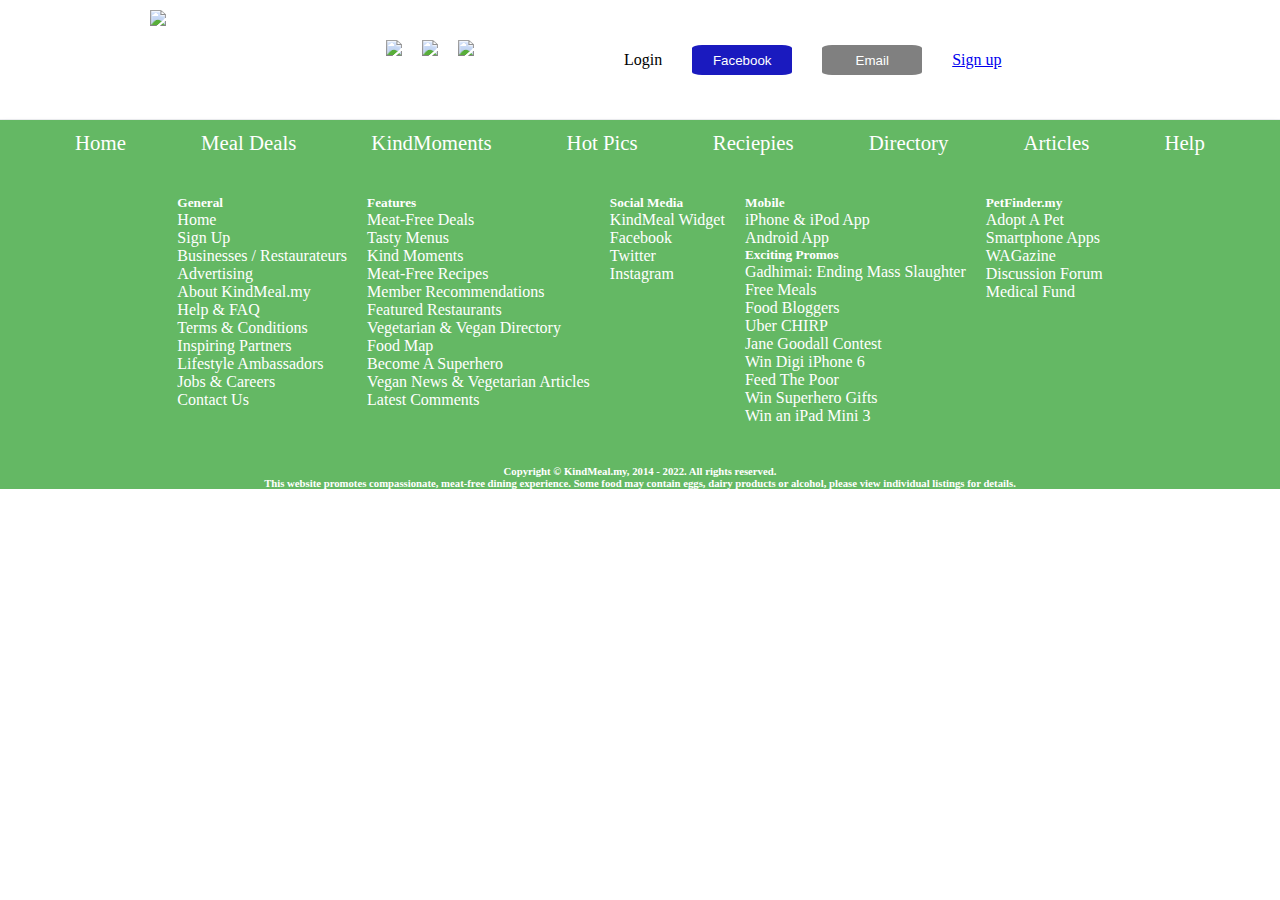
==== mealdeal.html @ d4dcd4d2 "added day-2 work" ====
<!DOCTYPE html>
<html lang="en">
<head>
    <meta charset="UTF-8">
    <meta http-equiv="X-UA-Compatible" content="IE=edge">
    <meta name="viewport" content="width=device-width, initial-scale=1.0">
    <title>MealDeal</title>
    <link rel="stylesheet" href="./Styles/navbar.css" />
    <link rel="stylesheet" href="./Styles/footer.css" />
</head>
<body>
    <nav></nav>
    <footer></footer>
</body>
</html>
<script src="./Scripts/navbar.js"></script>
<script src="./Scripts/footer.js"></script>
---- Styles/navbar.css ----
*{
    margin: 0px;
    padding: 0px;
    box-sizing: border-box;
}

body{
    background-color: white;
}

.nav1{
    display: flex;
    height: 120px;
    width: 100%;
}

#links{
    display: flex;
}
#kindmeal_logo{
    margin-top: 10px;
    margin-left: 150px;
}

#navigate{
   display: flex;
   margin-top: 10px;
   margin-left: 200px;
}

.media_link{
    height: 35%;
    margin-left: 20px;
    margin-top: 30px;
    
}
.top_right_menu{
    display: flex;
    align-items:center;
    justify-content:center;
    gap: 30px;
  margin-left: 150px;
 
}
.decorate1{
   
    text-decoration: none;
    color: white;

}
#fb{
   background-color: rgb(26, 26, 191);
   border: none;
   border-radius: 10%;
    height:30px;
    width: 100px;
}
.decorate2{
    text-decoration: none;
    color:white;
}

#mail{
    background-color: grey;
    border: none;
    border-radius: 10%;
     height:30px;
     width: 100px;

}




.nav2{
    width:100%;
    height: 45px;
    background-color:rgb(100, 184, 100);
    box-shadow: rgba(9, 30, 66, 0.25) 0px 4px 8px -2px, rgba(9, 30, 66, 0.08) 0px 0px 0px 1px;
    display: flex;
    justify-content: space-evenly;
    align-items: center;
 
}
.nav2>a{
    text-decoration: none;
    font-size: 1.3rem;
    color: white;
}
---- Styles/footer.css ----
.footer{
   background-color:  rgb(100, 184, 100);

}

.ftr{
   
    display:flex;
    justify-content: center;
   gap:20px;
   color: white;

}
.ftr>div{
    margin-top: 30px;
    padding-bottom: 40px;
}

h6{
    color:white;
   text-align: center; 
}
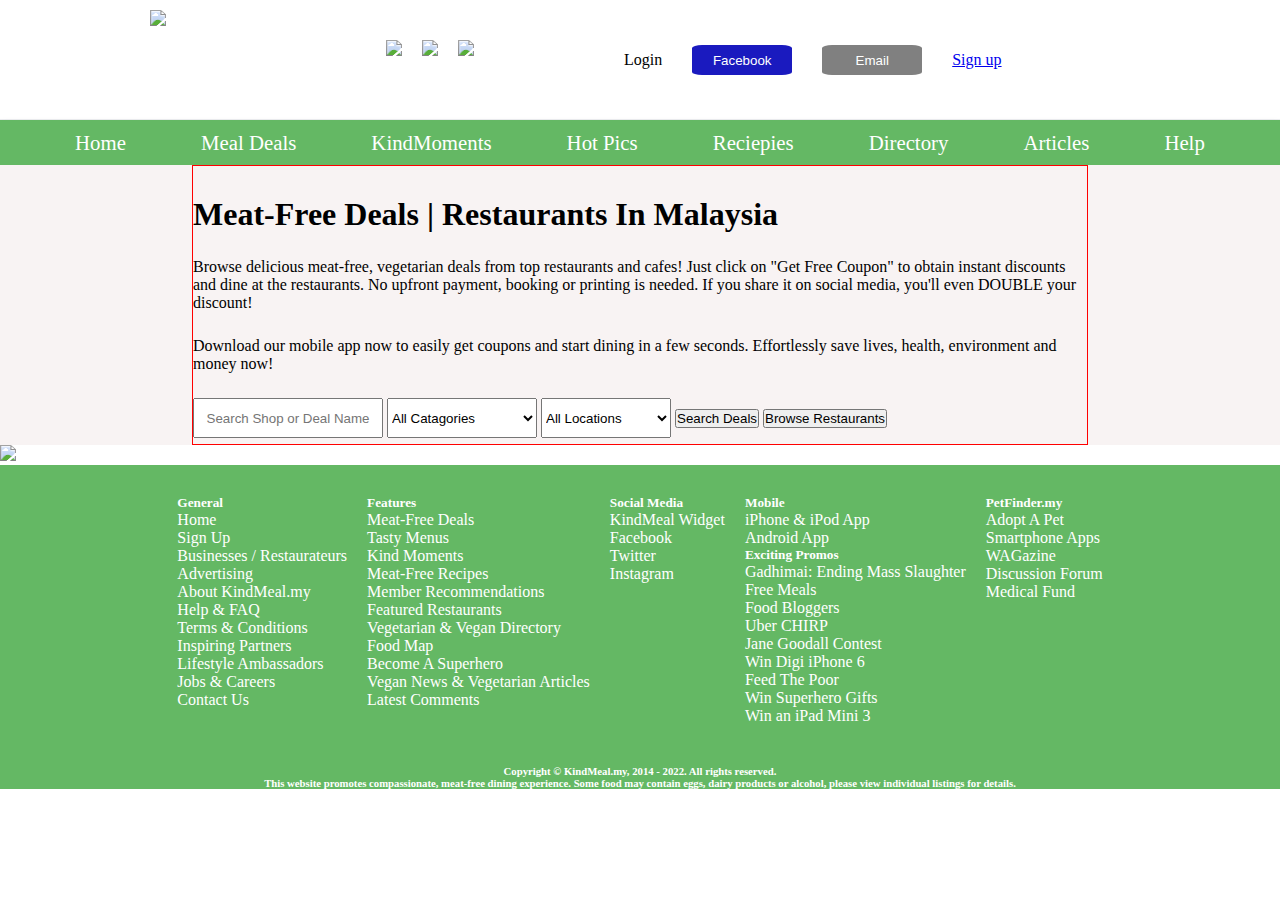
==== commit eb9de4af: "added mealdeal" ====
--- a/mealdeal.html
+++ b/mealdeal.html
@@ -1,17 +1,362 @@
 <!DOCTYPE html>
 <html lang="en">
-<head>
-    <meta charset="UTF-8">
-    <meta http-equiv="X-UA-Compatible" content="IE=edge">
-    <meta name="viewport" content="width=device-width, initial-scale=1.0">
+  <head>
+    <meta charset="UTF-8" />
+    <meta http-equiv="X-UA-Compatible" content="IE=edge" />
+    <meta name="viewport" content="width=device-width, initial-scale=1.0" />
     <title>MealDeal</title>
     <link rel="stylesheet" href="./Styles/navbar.css" />
     <link rel="stylesheet" href="./Styles/footer.css" />
-</head>
-<body>
+    <link rel="stylesheet" href="./Styles/product.css" />
+  </head>
+  <body>
     <nav></nav>
+    <div class="u_container">
+      <div id="h_container">
+        <div class="n_container">
+          <h1 style="margin-top: 30px">
+            Meat-Free Deals | Restaurants In Malaysia
+          </h1>
+
+          <p style="margin-top: 25px">
+            Browse delicious meat-free, vegetarian deals from top restaurants
+            and cafes! Just click on "Get Free Coupon" to obtain instant
+            discounts and dine at the restaurants. No upfront payment, booking
+            or printing is needed. If you share it on social media, you'll even
+            DOUBLE your discount!
+          </p>
+
+          <p style="margin-top: 25px">
+            Download our mobile app now to easily get coupons and start dining
+            in a few seconds. Effortlessly save lives, health, environment and
+            money now!
+          </p>
+
+          <div style="margin-top:25px">
+            <input
+              type="text"
+              id="search"
+              placeholder="Search Shop or Deal Name"
+            />
+            <select id="catagory">
+              <option value="">All Catagories</option>
+              <option value="Pasta">Pasta</option>
+              <option value="Burger">Burger</option>
+              <option value="Breakfast">Breakfast</option>
+              <option value="Salad">Salad</option>
+              <option value="Bakery">Bakery</option>
+            </select>
+            <select id="Location">
+              <option value="">All Locations</option>
+              <option value="Delhi">Delhi</option>
+              <option value="Mumbai">Mumbai</option>
+              <option value="Kolkatta">Kolkatta</option>
+              <option value="Bhubaneswar">Bhubaneswar</option>
+              <option value="Ranchi">Ranchi</option>
+            </select>
+            <button id="search_deal">Search Deals</button>
+            <button id="browse">Browse Restaurants</button>
+          </div>
+        </div>
+      </div>
+      <img
+        src="https://www.kindmeal.my/images/ads/banner_janegoodall_message.jpg"
+      />
+      <!-- Pagination -->
+    </div>
+    <div id="container_m"></div>
     <footer></footer>
-</body>
+  </body>
 </html>
 <script src="./Scripts/navbar.js"></script>
-<script src="./Scripts/footer.js"></script>+
+<!-- <script>
+  let Product_dataArr = [
+    {
+      discount: "-10%",
+      name: "YishensuGroceries",
+      image_url:
+        "file:///C:/Users/USER/Desktop/Masai/Images/pexels-bulbfish-1143754.jpg",
+      dish: "Yishensu Groceries @ Ipoh",
+      dish_url: "https://www.kindmeal.my/YishensuGroceries/deal-720.htm",
+      location: "Yishensu Groceries Ipoh— Ipoh, Perak",
+      location_url: "https://www.kindmeal.my/YishensuGroceries",
+      about:
+        "Yishensu Groceries, Ipoh offers you a wide range of healthy, nutritious and tasty vegetarian products! We develop our own exclus",
+      free_coupon: "Get FREE Coupon",
+      free_coupon_url: "https://www.kindmeal.my/YishensuGroceries/deal-720.htm",
+      ratings: "https://www.kindmeal.my/images/icon_star_grey.png",
+      eggfree: "https://www.kindmeal.my/images/icon_egg.png",
+      dairyfree: "https://www.kindmeal.my/images/icon_milk_disabled.png",
+      beerfree: "https://www.kindmeal.my/images/icon_alcohol_disabled.png",
+      kind_meal: "KindMeal Discount",
+      kindmeal_discount: "10% Off",
+      expires_in: "Expires In",
+      expires: "5 Days",
+    },
+    {
+      discount: "-10%",
+      name: "Vegelab",
+      image_url:
+        "file:///C:/Users/USER/Desktop/Masai/Images/pexels-engin-akyurt-2347311.jpg",
+      dish: "Fusion Western Delicacies",
+      dish_url: "https://www.kindmeal.my/Vegelab/deal-649.htm",
+      location: "Vegelab— Cheras, Kuala Lumpur",
+      location_url: "https://www.kindmeal.my/Vegelab",
+      about:
+        "Experience our delectable selection of fusion Western cuisine, crafted with heart to promote a healthy and compassionate eating li..",
+      free_coupon: "Get FREE Coupon",
+      free_coupon_url: "https://www.kindmeal.my/Vegelab/deal-649.htm",
+      ratings: "https://www.kindmeal.my/images/icon_star.png",
+      eggfree: "https://www.kindmeal.my/images/icon_egg.png",
+      dairyfree: "https://www.kindmeal.my/images/icon_milk.png",
+      beerfree: "https://www.kindmeal.my/images/icon_alcohol_disabled.png",
+      Kind_meal: "KindMeal Discount",
+      Kindmeal_discount: "10% Off",
+      expires_in: "Expires In",
+      expires: "6 Days",
+    },
+    {
+      discount: "-10%",
+      name: "Hijau",
+      image_url:
+        "file:///C:/Users/USER/Desktop/Masai/Images/pexels-jill-wellington-257816.jpg",
+      dish: "Malaysian Vegan Experience",
+      dish_url: "https://www.kindmeal.my/Hijau/deal-712.htm",
+      location: "Hijau",
+      location_url: "https://www.kindmeal.my/Hijau",
+      about:
+        "Indulge in Malay-Indo fusion cuisine, a plant-based comfort food and healthy pleasure! Hijau is your go-to, where you can embrac..",
+      free_coupon: "Get FREE Coupon",
+      free_coupon_url: "https://www.kindmeal.my/Hijau/deal-712.htm",
+      ratings: "https://www.kindmeal.my/images/icon_star.png",
+      eggfree: "https://www.kindmeal.my/images/icon_egg_disabled.png",
+      dairyfree: "https://www.kindmeal.my/images/icon_milk_disabled.png",
+      beerfree: "https://www.kindmeal.my/images/icon_alcohol_disabled.png",
+      Kind_meal: "KindMeal Discount",
+      Kindmeal_discount: "10% Off",
+      expires_in: "Expires In",
+      expires: "8 Days",
+    },
+    {
+      discount: "-20%",
+      name: "JamaicaBlue",
+      image_url:
+        "file:///C:/Users/USER/Desktop/Masai/Images/pexels-lumn-568370.jpg",
+      dish: "Fine Coffees & Fabulous Food",
+      dish_url: "https://www.kindmeal.my/JamaicaBlue/deal-551.htm",
+      location: "Jamaica Blue— Shah Alam & 1 Branch",
+      location_url: "https://www.kindmeal.my/JamaicaBlue",
+      about:
+        "Serving classic dishes with a contemporary twist, using the freshest and seasonal ingredients. Select from any of our meat-free i..",
+      free_coupon: "Get FREE Coupon",
+      free_coupon_url: "https://www.kindmeal.my/JamaicaBlue/deal-551.htm",
+      ratings: "https://www.kindmeal.my/images/icon_star.png",
+      eggfree: "https://www.kindmeal.my/images/icon_egg.png",
+      dairyfree: "https://www.kindmeal.my/images/icon_milk.png",
+      beerfree: "https://www.kindmeal.my/images/icon_alcohol_disabled.png",
+      Kind_meal: "KindMeal Discount",
+      Kindmeal_discount: "20% Off",
+      expires_in: "Expires In",
+      expires: "12 Days",
+    },
+    {
+      discount: "-20%",
+      name: "DiningBowl",
+      image_url:
+        "file:///C:/Users/USER/Desktop/Masai/Images/pexels-mustafa-t%C3%BCrkeri-707251.jpg",
+      dish: "Dining Bowl Asian Delicacies",
+      dish_url: "https://www.kindmeal.my/DiningBowl/deal-383.htm",
+      location: "Dining Bowl— Kuala Lumpur, Wilayah Persekutuan",
+      location_url: "https://www.kindmeal.my/DiningBowl",
+      about:
+        "Dine in this authentic cozy Chinese environment with any items from the menu, made with fresh and quality ingredients, in an envir..",
+      free_coupon: "Get FREE Coupon",
+      free_coupon_url: "https://www.kindmeal.my/DiningBowl/deal-383.htm",
+      ratings: "https://www.kindmeal.my/images/icon_star.png",
+      eggfree: "https://www.kindmeal.my/images/icon_egg.png",
+      dairyfree: "https://www.kindmeal.my/images/icon_milk.png",
+      beerfree: "https://www.kindmeal.my/images/icon_alcohol_disabled.png",
+      Kind_meal: "KindMeal Discount",
+      kindmeal_discount: "20% Off",
+      expires_in: "Expires In",
+      expires: "10 Days",
+    },
+    {
+      discount: "-20%",
+      name: "Cameleon",
+      image_url:
+        "file:///C:/Users/USER/Desktop/Masai/Images/pexels-tranmautritam-61180.jpg",
+      dish: "Authentic Asian Experience",
+      dish_url: "https://www.kindmeal.my/Cameleon/deal-610.htm",
+      location:
+        "Cameleon Vegetarian Restaurant — Kuala Lumpur, Wilayah Persekutuan",
+      about:
+        "Indulge yourself in healthy, authentic Asian cuisines within a traditional dinning environment. Enjoy any items from our ala cart..",
+      free_caupon: "Get FREE Coupon",
+      free_coupon_url: "https://www.kindmeal.my/Cameleon/deal-610.htm",
+      ratings: "https://www.kindmeal.my/images/icon_star.png",
+      eggfree: "https://www.kindmeal.my/images/icon_egg_disabled.png",
+      dairyfree: "https://www.kindmeal.my/images/icon_milk.png",
+      beerfree: "https://www.kindmeal.my/images/icon_alcohol_disabled.png",
+      Kind_meal: "KindMeal Discount",
+      kindmeal_discount: "20% Off",
+      expires_in: "Expires In",
+      expires: "13 Days",
+    },
+    {
+      discount: "-20%",
+      name: "BlackCatCafe",
+      image_url:
+        "file:///C:/Users/USER/Desktop/Masai/Images/pexels-cats-coming-406152.jpg",
+      dish: "Flavours Around the World",
+      dish_url: "https://www.kindmeal.my/BlackCatCafe/deal-457.htm",
+      location: "The Black Cat Cafe — Kuala Lumpur, Wilayah Persekutuan",
+      about:
+        "Western and Asian cuisine, all prepared in our humble kitchen with utmost passion and love. On Weekdays, select ANY items from ..",
+      free_caupon: "Get FREE Coupon",
+      free_coupon_url: "https://www.kindmeal.my/BlackCatCafe/deal-457.htm",
+      ratings: "https://www.kindmeal.my/images/icon_star.png",
+      eggfree: "https://www.kindmeal.my/images/icon_egg.png",
+      dairyfree: "https://www.kindmeal.my/images/icon_milk.png",
+      beerfree: "https://www.kindmeal.my/images/icon_alcohol_disabled.png",
+      Kind_meal: "KindMeal Discount",
+      kindmeal_discount: "20% Off",
+      expires_in: "Expires In",
+      expires: "12 Days",
+    },
+    {
+      discount: "-20%",
+      name: "SsihatKafe",
+      image_url:
+        "file:///C:/Users/USER/Desktop/Masai/Images/pexels-grooveland-designs-3607284.jpg",
+
+      dish: "Melakan Indian Fusion Cuisine",
+      dish_url: "https://www.kindmeal.my/SsihatKafe/deal-626.htm",
+      location: "Ssihat Kafe — Melaka",
+      about:
+        "Ignite your taste buds with indian spices and flavours at Melaka's only Indian fully Vegetarian Cafe. We humbly welcome you and y..",
+      free_caupon: "Get FREE Coupon",
+      free_coupon_url: "https://www.kindmeal.my/SsihatKafe/deal-626.htm",
+      ratings: "https://www.kindmeal.my/images/icon_star_grey.png",
+      eggfree: "https://www.kindmeal.my/images/icon_egg_disabled.png",
+      dairyfree: "https://www.kindmeal.my/images/icon_milk.png",
+      beerfree: "https://www.kindmeal.my/images/icon_alcohol_disabled.png",
+      Kind_meal: "KindMeal Discount",
+      kindmeal_discount: "20% Off",
+      expires_in: "Expires In",
+      expires: "5 Days",
+    },
+    {
+      discount: "-20%",
+      name: "JuveWellness",
+      image_url:
+        "file:///C:/Users/USER/Desktop/Masai/Images/pexels-lisa-fotios-1279330.jpg",
+      dish: "Wellness Meal + 10% Off Organic Products",
+      dish_url: "https://www.kindmeal.my/JuveWellness/deal-403.htm",
+      location: "Juve Wellness Puchong — Puchong, Selangor",
+      about:
+        "Select from Ala Carte meal items from the menu, served with a cup of Wellness Tea! Featured food menu items include: Juve Four Se..\nGet FREE Coupon\n(4)",
+      free_caupon: "Get FREE Coupon",
+      free_coupon_url: "https://www.kindmeal.my/JuveWellness/deal-403.htm",
+      ratings: "https://www.kindmeal.my/images/icon_star.png",
+      eggfree: "https://www.kindmeal.my/images/icon_egg_disabled.png",
+      dairyfree: "https://www.kindmeal.my/images/icon_milk_disabled.png",
+      beerfree: "https://www.kindmeal.my/images/icon_alcohol_disabled.png",
+      Kind_meal: "KindMeal Discount",
+      kindmeal_discount: "20% Off",
+      expires_in: "Expires In",
+      expires: "5 Days",
+    },
+    {
+      discount: "-20%",
+      name: "Croutons",
+      image_url:
+        "file:///C:/Users/USER/Desktop/Masai/Images/pexels-lisa-fotios-1351238.jpg",
+      dish: "Scrumptious Croutons",
+      dish_url: "https://www.kindmeal.my/Croutons/deal-529.htm",
+      location: "Croutons Cafe — Seri Kembangan, Selangor",
+      about:
+        "Croutons brings you a sumptuous variety of international cuisines. Indulge in any of the meat-free items from our menu below: • ..",
+      free_caupon: "Get FREE Coupon",
+      free_coupon_url: "https://www.kindmeal.my/Croutons/deal-529.htm",
+      ratings: "https://www.kindmeal.my/images/icon_star.png",
+      eggfree: "https://www.kindmeal.my/images/icon_egg.png",
+      dairyfree: "https://www.kindmeal.my/images/icon_milk.png",
+      beerfree: "https://www.kindmeal.my/images/icon_alcohol.png",
+      Kind_meal: "KindMeal Discount",
+      kindmeal_discount: "20% Off",
+      expires_in: "Expires In",
+      expires: "13 Days",
+    },
+  ];
+</script>
+
+<script>
+  let contain_m = document.getElementById("container_m");
+
+  //  let p_data = JSON.parse(localStorage.getItem("product_data")) || [];
+
+  function Display(data) {
+    data.forEach(function (ele) {
+      let product = document.createElement("div");
+
+      let discnt = document.createElement("h3");
+      discnt.innerText = ele.discount;
+
+      let image = document.createElement("img");
+      image.src = ele.image_url;
+
+      let dish = document.createElement("h2");
+      dish.innerText = ele.dish;
+
+      let location = document.createElement("h3");
+      location.innerText = ele.location;
+
+      let about = document.createElement("p");
+      about.innerText = ele.about;
+
+      let btn = document.createElement("button");
+      let free_caupon = document.createElement("h2");
+      free_caupon.innerText = ele.free_caupon;
+      btn.innerText = free_caupon;
+
+      let rating = document.createElement("img");
+      rating.src = ele.ratings;
+
+      let eggfree = document.createElement("img");
+      eggfree.src= ele.eggfree;
+
+      let dairyfree = document.createElement("img");
+      dairyfree.src = ele.dairyfree;
+
+      let beerfree = document.createElement("img");
+      beerfree.src= ele.beerfree;
+
+      let expires_in = document.createElement("h4");
+      expires_in.innerText = ele.expires_in;
+
+      let expires = document.createElement("h4");
+      expires.innerText = ele.expires;
+
+      product.append(
+        discnt,
+        image,
+        dish,
+        location,
+        about,
+        btn,
+        rating,
+        eggfree,
+        dairyfree,
+        beerfree,
+        expires_in,
+        expires
+      );
+      contain_m.append(product);
+    });
+  }
+
+  Display(Product_dataArr);
+</script> -->
+<script src="./Scripts/footer.js"></script>
--- a/Styles/product.css
+++ b/Styles/product.css
@@ -0,0 +1,55 @@
+
+.n_container{
+    border:1px solid red;
+    height:280px;
+    width:70%;
+    margin: auto;
+  
+}
+
+#h_container{
+    background-color: rgb(248, 243, 243);
+}
+
+#search{
+    height:40px;
+    width:190px;
+    text-align: center
+}
+
+#catagory{
+    height:40px;
+    width:150px;
+
+}
+
+#Location{
+    height:40px;
+    width:130px;
+}
+
+
+
+
+
+
+
+
+
+
+
+
+
+
+
+
+
+
+
+
+
+
+
+
+
+
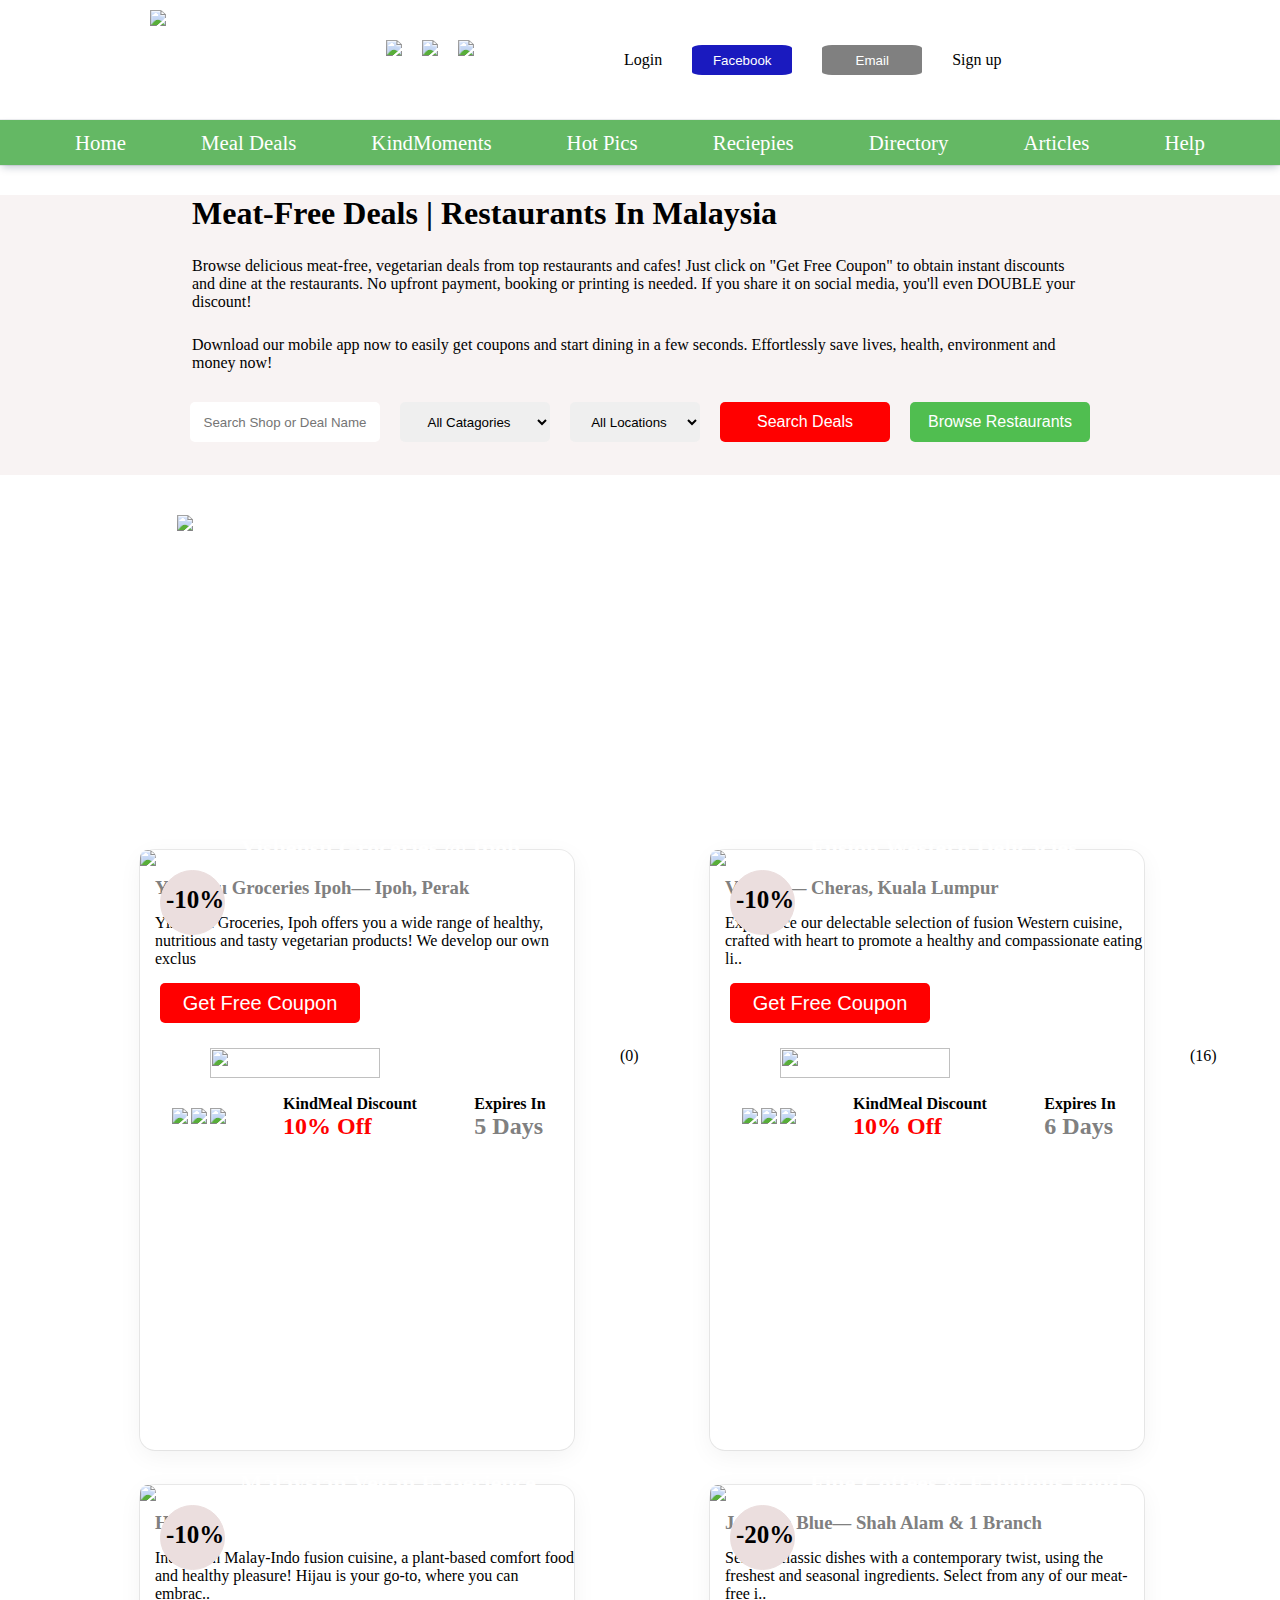
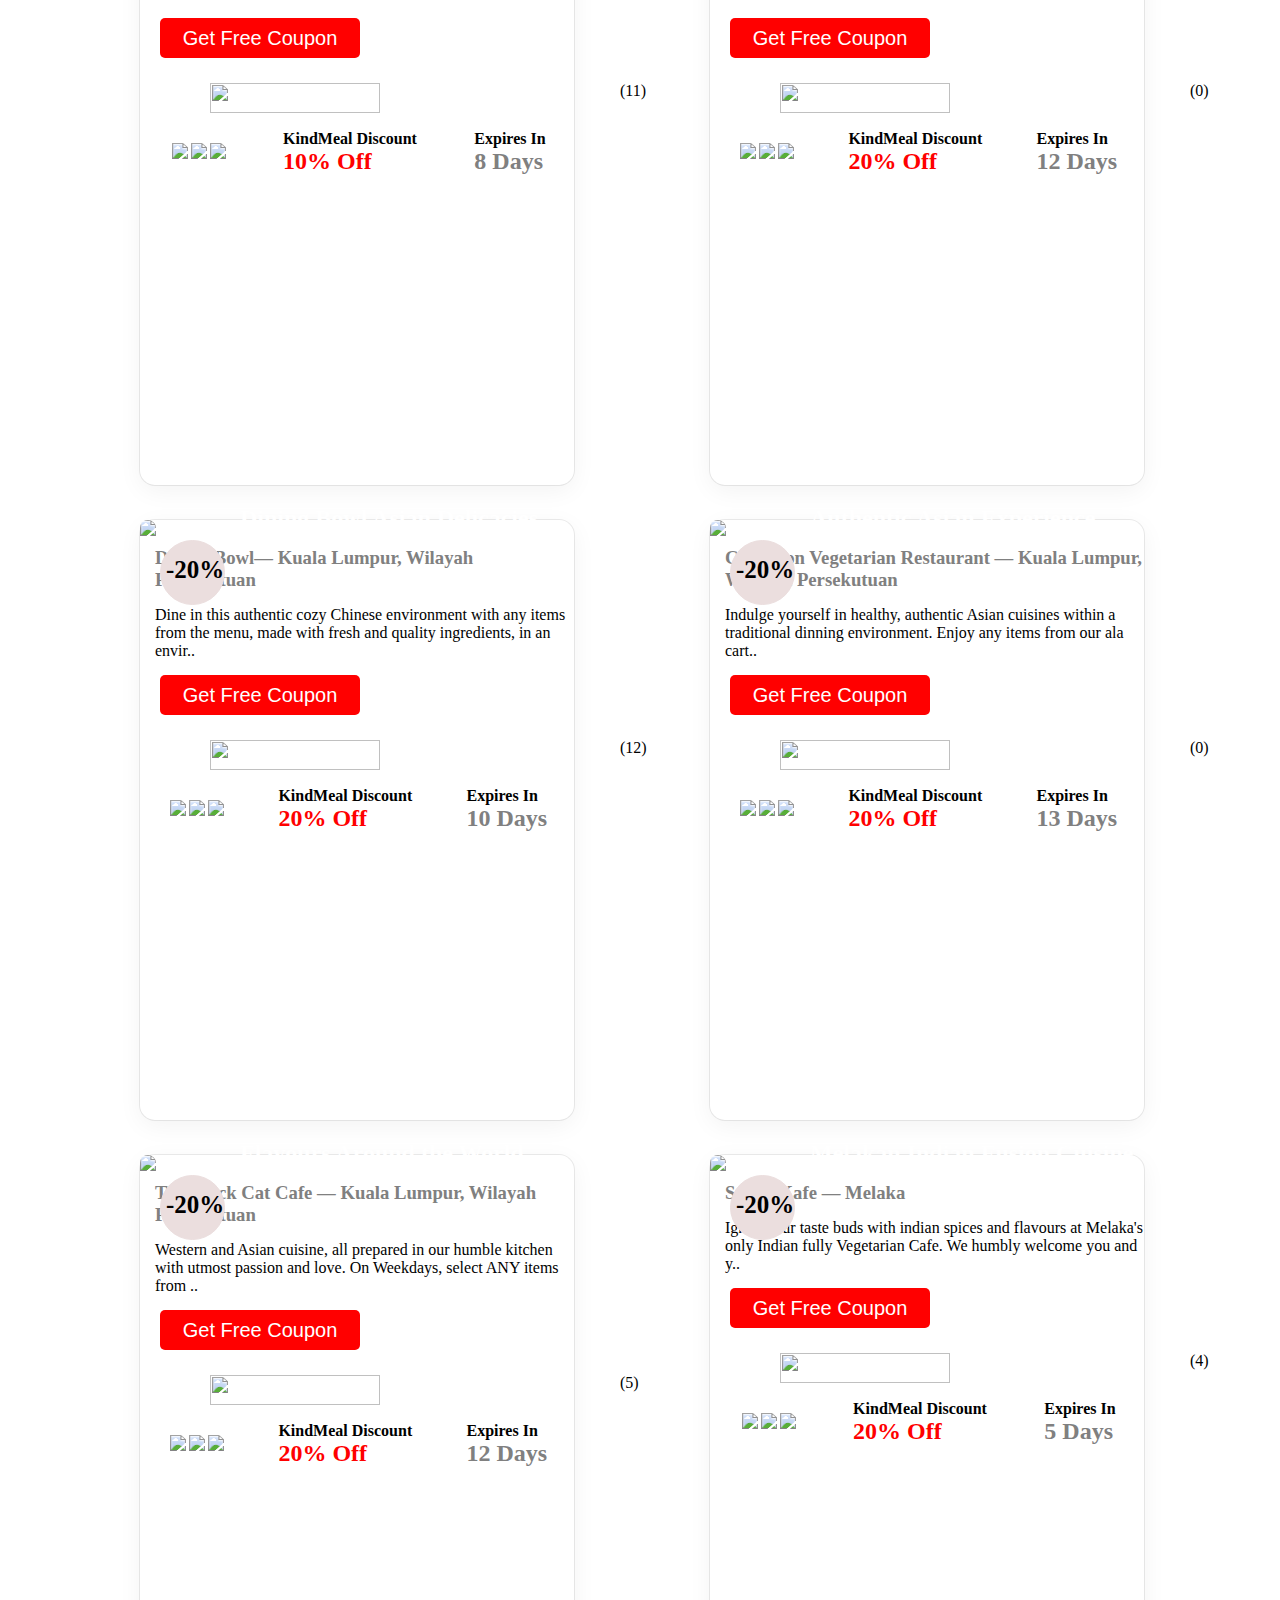
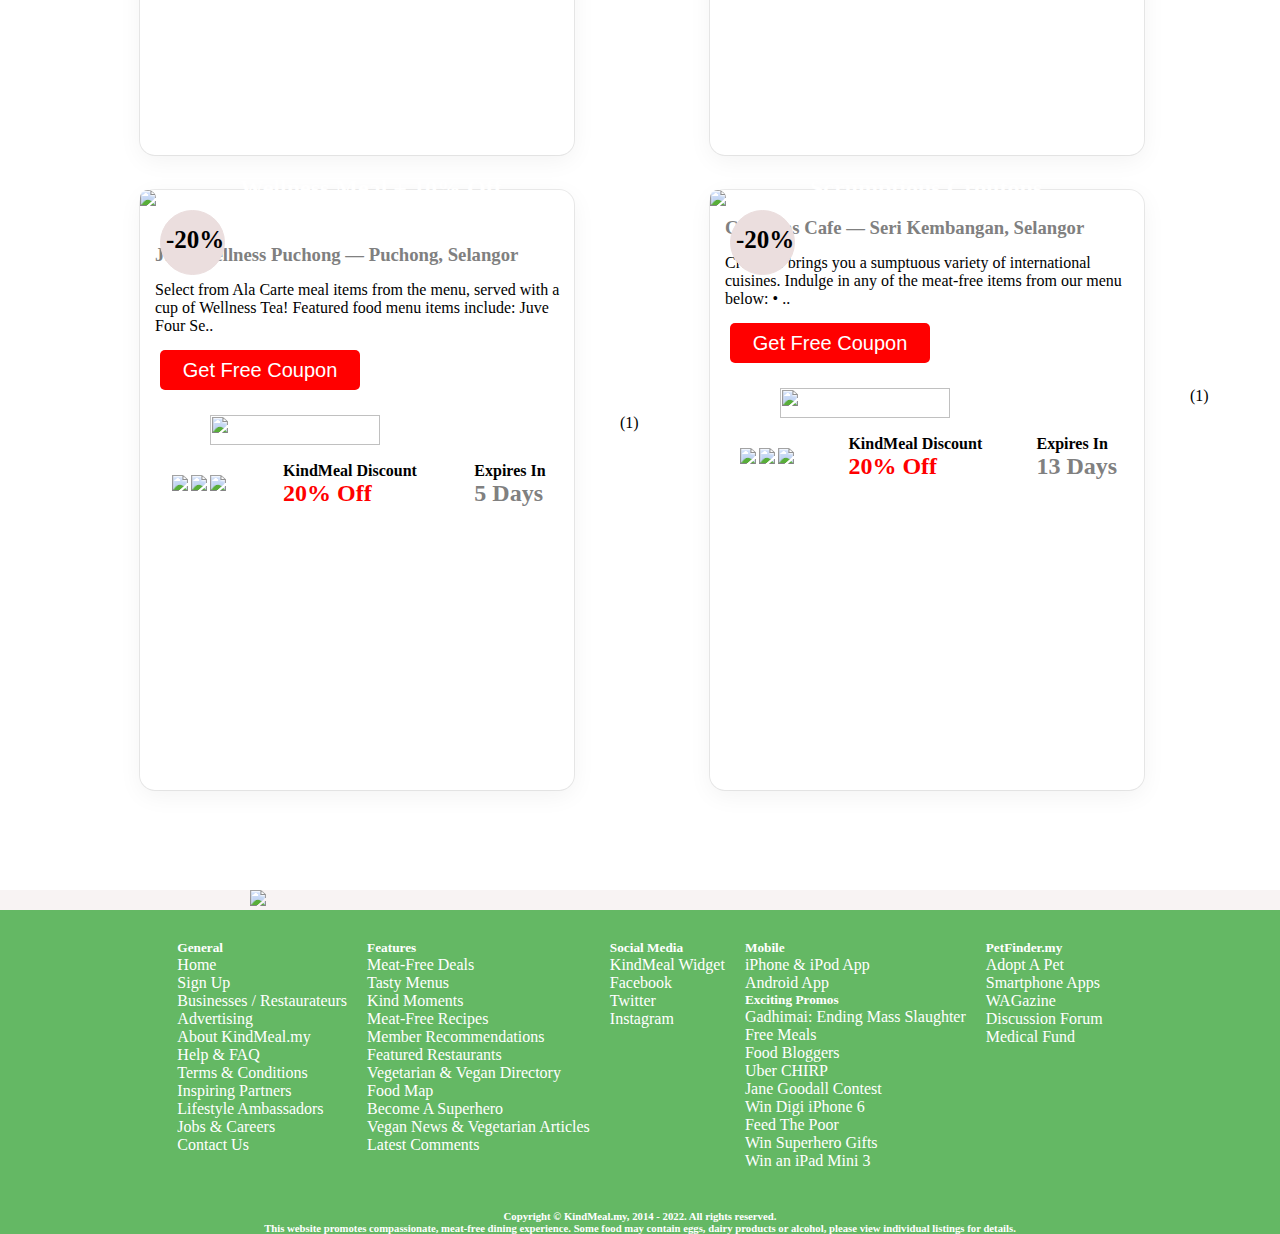
==== commit b3f40a84: "Merge pull request #6 from ShibangiD1996/day-4" ====
--- a/mealdeal.html
+++ b/mealdeal.html
@@ -32,45 +32,71 @@
             money now!
           </p>
 
-          <div style="margin-top:25px">
-            <input
-              type="text"
-              id="search"
-              placeholder="Search Shop or Deal Name"
-            />
-            <select id="catagory">
-              <option value="">All Catagories</option>
-              <option value="Pasta">Pasta</option>
-              <option value="Burger">Burger</option>
-              <option value="Breakfast">Breakfast</option>
-              <option value="Salad">Salad</option>
-              <option value="Bakery">Bakery</option>
-            </select>
-            <select id="Location">
-              <option value="">All Locations</option>
-              <option value="Delhi">Delhi</option>
-              <option value="Mumbai">Mumbai</option>
-              <option value="Kolkatta">Kolkatta</option>
-              <option value="Bhubaneswar">Bhubaneswar</option>
-              <option value="Ranchi">Ranchi</option>
-            </select>
-            <button id="search_deal">Search Deals</button>
-            <button id="browse">Browse Restaurants</button>
+          <div id="b_banner" style="margin-top: 25px">
+            <div>
+              <input
+                type="text"
+                id="search"
+                placeholder="Search Shop or Deal Name"
+              />
+            </div>
+            <div>
+              <select id="catagory">
+                <option value="">All Catagories</option>
+                <option value="Yishensu Groceries @ Ipoh">Pasta</option>
+                <option value="Hijau">Burger</option>
+                <option value="Fine Coffees & Fabulous Food">Breakfast</option>
+                <option value="Scrumptious Croutons">Salad</option>
+                <option value="Wellness Meal + 10% Off Organic Products">
+                  Bakery
+                </option>
+              </select>
+            </div>
+            <div>
+              <select id="Location">
+                <option value="">All Locations</option>
+                <option value="Yishensu Groceries Ipoh— Ipoh, Perak">
+                  Delhi
+                </option>
+                <option value="Vegelab— Cheras, Kuala Lumpur">Mumbai</option>
+                <option value="Malaysian Vegan Experience">Kolkatta</option>
+                <option value="Jamaica Blue— Shah Alam & 1 Branch">
+                  Bhubaneswar
+                </option>
+                <option value="Dining Bowl— Kuala Lumpur, Wilayah Persekutuan">
+                  Ranchi
+                </option>
+              </select>
+            </div>
+            <div>
+              <button id="search_deal">Search Deals</button>
+            </div>
+            <div>
+              <button id="browse">Browse Restaurants</button>
+            </div>
           </div>
         </div>
       </div>
-      <img
-        src="https://www.kindmeal.my/images/ads/banner_janegoodall_message.jpg"
-      />
+      <div id="b_img">
+        <img
+          src="https://www.kindmeal.my/images/ads/banner_janegoodall_message.jpg"
+        />
+      </div>
+
       <!-- Pagination -->
     </div>
     <div id="container_m"></div>
+    <div style="background-color: rgb(248, 243, 243); margin-top: 100px">
+      <div style="margin-left: 250px">
+        <img src="https://www.kindmeal.my/images/how_kindmeal_works.png" />
+      </div>
+    </div>
     <footer></footer>
   </body>
 </html>
 <script src="./Scripts/navbar.js"></script>
 
-<!-- <script>
+<script>
   let Product_dataArr = [
     {
       discount: "-10%",
@@ -85,11 +111,13 @@
         "Yishensu Groceries, Ipoh offers you a wide range of healthy, nutritious and tasty vegetarian products! We develop our own exclus",
       free_coupon: "Get FREE Coupon",
       free_coupon_url: "https://www.kindmeal.my/YishensuGroceries/deal-720.htm",
-      ratings: "https://www.kindmeal.my/images/icon_star_grey.png",
+      ratings:
+        "file:///C:/Users/USER/Desktop/Masai/Images/5starblankrating.jpg",
+      mark: "(0)",
       eggfree: "https://www.kindmeal.my/images/icon_egg.png",
       dairyfree: "https://www.kindmeal.my/images/icon_milk_disabled.png",
       beerfree: "https://www.kindmeal.my/images/icon_alcohol_disabled.png",
-      kind_meal: "KindMeal Discount",
+      Kind_meal: "KindMeal Discount",
       kindmeal_discount: "10% Off",
       expires_in: "Expires In",
       expires: "5 Days",
@@ -107,12 +135,13 @@
         "Experience our delectable selection of fusion Western cuisine, crafted with heart to promote a healthy and compassionate eating li..",
       free_coupon: "Get FREE Coupon",
       free_coupon_url: "https://www.kindmeal.my/Vegelab/deal-649.htm",
-      ratings: "https://www.kindmeal.my/images/icon_star.png",
-      eggfree: "https://www.kindmeal.my/images/icon_egg.png",
-      dairyfree: "https://www.kindmeal.my/images/icon_milk.png",
-      beerfree: "https://www.kindmeal.my/images/icon_alcohol_disabled.png",
-      Kind_meal: "KindMeal Discount",
-      Kindmeal_discount: "10% Off",
+      ratings: "file:///C:/Users/USER/Desktop/Masai/Images/4_star_full.png",
+      mark: "(16)",
+      eggfree: "https://www.kindmeal.my/images/icon_egg.png",
+      dairyfree: "https://www.kindmeal.my/images/icon_milk.png",
+      beerfree: "https://www.kindmeal.my/images/icon_alcohol_disabled.png",
+      Kind_meal: "KindMeal Discount",
+      kindmeal_discount: "10% Off",
       expires_in: "Expires In",
       expires: "6 Days",
     },
@@ -129,12 +158,14 @@
         "Indulge in Malay-Indo fusion cuisine, a plant-based comfort food and healthy pleasure! Hijau is your go-to, where you can embrac..",
       free_coupon: "Get FREE Coupon",
       free_coupon_url: "https://www.kindmeal.my/Hijau/deal-712.htm",
-      ratings: "https://www.kindmeal.my/images/icon_star.png",
+      ratings:
+        "file:///C:/Users/USER/Desktop/Masai/Images/5_star_full_rating.png",
+      mark: "(11)",
       eggfree: "https://www.kindmeal.my/images/icon_egg_disabled.png",
       dairyfree: "https://www.kindmeal.my/images/icon_milk_disabled.png",
       beerfree: "https://www.kindmeal.my/images/icon_alcohol_disabled.png",
       Kind_meal: "KindMeal Discount",
-      Kindmeal_discount: "10% Off",
+      kindmeal_discount: "10% Off",
       expires_in: "Expires In",
       expires: "8 Days",
     },
@@ -151,12 +182,14 @@
         "Serving classic dishes with a contemporary twist, using the freshest and seasonal ingredients. Select from any of our meat-free i..",
       free_coupon: "Get FREE Coupon",
       free_coupon_url: "https://www.kindmeal.my/JamaicaBlue/deal-551.htm",
-      ratings: "https://www.kindmeal.my/images/icon_star.png",
-      eggfree: "https://www.kindmeal.my/images/icon_egg.png",
-      dairyfree: "https://www.kindmeal.my/images/icon_milk.png",
-      beerfree: "https://www.kindmeal.my/images/icon_alcohol_disabled.png",
-      Kind_meal: "KindMeal Discount",
-      Kindmeal_discount: "20% Off",
+      ratings:
+        "file:///C:/Users/USER/Desktop/Masai/Images/5starblankrating.jpg",
+      mark: "(0)",
+      eggfree: "https://www.kindmeal.my/images/icon_egg.png",
+      dairyfree: "https://www.kindmeal.my/images/icon_milk.png",
+      beerfree: "https://www.kindmeal.my/images/icon_alcohol_disabled.png",
+      Kind_meal: "KindMeal Discount",
+      kindmeal_discount: "20% Off",
       expires_in: "Expires In",
       expires: "12 Days",
     },
@@ -173,7 +206,8 @@
         "Dine in this authentic cozy Chinese environment with any items from the menu, made with fresh and quality ingredients, in an envir..",
       free_coupon: "Get FREE Coupon",
       free_coupon_url: "https://www.kindmeal.my/DiningBowl/deal-383.htm",
-      ratings: "https://www.kindmeal.my/images/icon_star.png",
+      ratings: "file:///C:/Users/USER/Desktop/Masai/Images/4staroneblank.png",
+      mark: "(12)",
       eggfree: "https://www.kindmeal.my/images/icon_egg.png",
       dairyfree: "https://www.kindmeal.my/images/icon_milk.png",
       beerfree: "https://www.kindmeal.my/images/icon_alcohol_disabled.png",
@@ -195,7 +229,9 @@
         "Indulge yourself in healthy, authentic Asian cuisines within a traditional dinning environment. Enjoy any items from our ala cart..",
       free_caupon: "Get FREE Coupon",
       free_coupon_url: "https://www.kindmeal.my/Cameleon/deal-610.htm",
-      ratings: "https://www.kindmeal.my/images/icon_star.png",
+      ratings:
+        "file:///C:/Users/USER/Desktop/Masai/Images/5starblankrating.jpg",
+      mark: "(0)",
       eggfree: "https://www.kindmeal.my/images/icon_egg_disabled.png",
       dairyfree: "https://www.kindmeal.my/images/icon_milk.png",
       beerfree: "https://www.kindmeal.my/images/icon_alcohol_disabled.png",
@@ -216,7 +252,8 @@
         "Western and Asian cuisine, all prepared in our humble kitchen with utmost passion and love. On Weekdays, select ANY items from ..",
       free_caupon: "Get FREE Coupon",
       free_coupon_url: "https://www.kindmeal.my/BlackCatCafe/deal-457.htm",
-      ratings: "https://www.kindmeal.my/images/icon_star.png",
+      ratings: "file:///C:/Users/USER/Desktop/Masai/Images/4_star_full.png",
+      mark: "(5)",
       eggfree: "https://www.kindmeal.my/images/icon_egg.png",
       dairyfree: "https://www.kindmeal.my/images/icon_milk.png",
       beerfree: "https://www.kindmeal.my/images/icon_alcohol_disabled.png",
@@ -229,8 +266,7 @@
       discount: "-20%",
       name: "SsihatKafe",
       image_url:
-        "file:///C:/Users/USER/Desktop/Masai/Images/pexels-grooveland-designs-3607284.jpg",
-
+        "file:///C:/Users/USER/Desktop/Masai/Images/pexels-trang-doan-1099680.jpg",
       dish: "Melakan Indian Fusion Cuisine",
       dish_url: "https://www.kindmeal.my/SsihatKafe/deal-626.htm",
       location: "Ssihat Kafe — Melaka",
@@ -238,7 +274,9 @@
         "Ignite your taste buds with indian spices and flavours at Melaka's only Indian fully Vegetarian Cafe. We humbly welcome you and y..",
       free_caupon: "Get FREE Coupon",
       free_coupon_url: "https://www.kindmeal.my/SsihatKafe/deal-626.htm",
-      ratings: "https://www.kindmeal.my/images/icon_star_grey.png",
+      ratings:
+        "file:///C:/Users/USER/Desktop/Masai/Images/5_star_full_rating.png",
+      mark: "(4)",
       eggfree: "https://www.kindmeal.my/images/icon_egg_disabled.png",
       dairyfree: "https://www.kindmeal.my/images/icon_milk.png",
       beerfree: "https://www.kindmeal.my/images/icon_alcohol_disabled.png",
@@ -256,10 +294,12 @@
       dish_url: "https://www.kindmeal.my/JuveWellness/deal-403.htm",
       location: "Juve Wellness Puchong — Puchong, Selangor",
       about:
-        "Select from Ala Carte meal items from the menu, served with a cup of Wellness Tea! Featured food menu items include: Juve Four Se..\nGet FREE Coupon\n(4)",
+        "Select from Ala Carte meal items from the menu, served with a cup of Wellness Tea! Featured food menu items include: Juve Four Se..",
       free_caupon: "Get FREE Coupon",
       free_coupon_url: "https://www.kindmeal.my/JuveWellness/deal-403.htm",
-      ratings: "https://www.kindmeal.my/images/icon_star.png",
+      ratings:
+        "file:///C:/Users/USER/Desktop/Masai/Images/5_star_full_rating.png",
+      mark: "(1)",
       eggfree: "https://www.kindmeal.my/images/icon_egg_disabled.png",
       dairyfree: "https://www.kindmeal.my/images/icon_milk_disabled.png",
       beerfree: "https://www.kindmeal.my/images/icon_alcohol_disabled.png",
@@ -280,7 +320,8 @@
         "Croutons brings you a sumptuous variety of international cuisines. Indulge in any of the meat-free items from our menu below: • ..",
       free_caupon: "Get FREE Coupon",
       free_coupon_url: "https://www.kindmeal.my/Croutons/deal-529.htm",
-      ratings: "https://www.kindmeal.my/images/icon_star.png",
+      ratings: "file:///C:/Users/USER/Desktop/Masai/Images/4staroneblank.png",
+      mark: "(1)",
       eggfree: "https://www.kindmeal.my/images/icon_egg.png",
       dairyfree: "https://www.kindmeal.my/images/icon_milk.png",
       beerfree: "https://www.kindmeal.my/images/icon_alcohol.png",
@@ -294,50 +335,93 @@
 
 <script>
   let contain_m = document.getElementById("container_m");
-
-  //  let p_data = JSON.parse(localStorage.getItem("product_data")) || [];
+  let p_search = document.getElementById("search");
+  let p_filter1 = document.getElementById("catagory");
+  let p_flter2 = document.getElementById("Location");
 
   function Display(data) {
+    contain_m.innerHTML = null;
     data.forEach(function (ele) {
       let product = document.createElement("div");
+      product.className = "p_container";
 
       let discnt = document.createElement("h3");
       discnt.innerText = ele.discount;
+      discnt.className = "discount";
 
       let image = document.createElement("img");
       image.src = ele.image_url;
+      image.className = "dishImg";
 
       let dish = document.createElement("h2");
       dish.innerText = ele.dish;
+      dish.className = "dishNm";
 
       let location = document.createElement("h3");
       location.innerText = ele.location;
+      location.className = "loctn";
 
       let about = document.createElement("p");
       about.innerText = ele.about;
+      about.className = "abt";
 
       let btn = document.createElement("button");
-      let free_caupon = document.createElement("h2");
-      free_caupon.innerText = ele.free_caupon;
-      btn.innerText = free_caupon;
-
-      let rating = document.createElement("img");
-      rating.src = ele.ratings;
+      btn.innerText = "Get Free Coupon";
+      btn.className = "button";
+
+      let ratings = document.createElement("img");
+      ratings.src = ele.ratings;
+      ratings.className = "rating";
+
+      let mark = document.createElement("p");
+      mark.innerHTML = ele.mark;
+      mark.className = "mark";
+
+      let m_div = document.createElement("div");
+      m_div.className = "m_div";
+
+      let n_div = document.createElement("div");
+      n_div.className = "bottom_div";
 
       let eggfree = document.createElement("img");
-      eggfree.src= ele.eggfree;
+      eggfree.src = ele.eggfree;
+      eggfree.className = "egg";
 
       let dairyfree = document.createElement("img");
       dairyfree.src = ele.dairyfree;
+      dairyfree.className = "dairy";
 
       let beerfree = document.createElement("img");
-      beerfree.src= ele.beerfree;
+      beerfree.src = ele.beerfree;
+      beerfree.className = "beer";
+
+      let n1_div = document.createElement("div");
+      n1_div.className = "n1Div";
+
+      let kindmeal = document.createElement("h4");
+      kindmeal.innerHTML = ele.Kind_meal;
+      kindmeal.className = "kindMeal";
+
+      let kindmealdis = document.createElement("h2");
+      kindmealdis.innerHTML = ele.kindmeal_discount;
+      kindmealdis.className = "kindMealDis";
+
+      let n2_div = document.createElement("div");
+      n2_div.className = "n2_div";
 
       let expires_in = document.createElement("h4");
       expires_in.innerText = ele.expires_in;
-
-      let expires = document.createElement("h4");
+      expires_in.className = "expi";
+
+      let expires = document.createElement("h2");
       expires.innerText = ele.expires;
+      expires.className = "exp";
+
+      n_div.append(eggfree, dairyfree, beerfree);
+      n1_div.append(kindmeal, kindmealdis);
+      n2_div.append(expires_in, expires);
+
+      m_div.append(n_div, n1_div, n2_div);
 
       product.append(
         discnt,
@@ -346,17 +430,49 @@
         location,
         about,
         btn,
-        rating,
-        eggfree,
-        dairyfree,
-        beerfree,
-        expires_in,
-        expires
+        ratings,
+        mark,
+        m_div
       );
       contain_m.append(product);
     });
   }
 
   Display(Product_dataArr);
-</script> -->
+
+  p_search.addEventListener("input", function () {
+    if (p_search.value === "" || p_search.value === null) {
+      Display(Product_dataArr);
+    } else {
+      let filteredProd = Product_dataArr.filter(function (el) {
+        return el.dish
+          .toLocaleLowerCase()
+          .includes(p_search.value.toLocaleLowerCase());
+      });
+      Display(filteredProd);
+    }
+  });
+
+  p_filter1.addEventListener("change", function () {
+    if (p_filter1.value === "") {
+      Display(Product_dataArr);
+    } else {
+      let filtered_P = Product_dataArr.filter(function (el) {
+        return el.dish === p_filter1.value;
+      });
+      Display(filtered_P);
+    }
+  });
+
+  p_flter2.addEventListener("change", function (el) {
+    if (p_flter2.value === "") {
+      Display(Product_dataArr);
+    } else {
+      let filter_P = Product_dataArr.filter(function (el) {
+        return el.location === p_flter2.value;
+      });
+      Display(filter_P);
+    }
+  });
+</script>
 <script src="./Scripts/footer.js"></script>
--- a/Styles/product.css
+++ b/Styles/product.css
@@ -1,6 +1,6 @@
 
 .n_container{
-    border:1px solid red;
+   
     height:280px;
     width:70%;
     margin: auto;
@@ -11,21 +11,173 @@
     background-color: rgb(248, 243, 243);
 }
 
+#b_banner{
+ 
+    height:50px;
+    width:80%;
+    display: flex;
+    align-items: center;
+    justify-content: center;
+    margin: auto;
+    gap:20px
+}
+
 #search{
     height:40px;
     width:190px;
-    text-align: center
+    text-align: center;
+    border-radius:5px;
+    border:none
 }
 
 #catagory{
     height:40px;
     width:150px;
-
+    text-align: center;
+    border-radius: 5px;
+    border:none;
 }
 
 #Location{
     height:40px;
     width:130px;
+    text-align: center;
+    border-radius: 5px;
+    border:none;
+}
+
+
+#search_deal{
+    background-color: red;
+    border: none;
+    border-radius: 5px;
+    height:40px;
+    width:170px;
+    font-size: 16px;
+    color: white;
+}
+
+#browse{
+    background-color: rgb(80, 190, 80);
+    border: none;
+    border-radius: 5px;
+    height:40px;
+    width:180px;
+    font-size:16px;
+    color: white;
+}
+
+#b_img{
+  
+    height: 300px;
+    width: 72.4%;
+    margin: auto;
+    margin-top: 40px;
+}
+
+#container_m{
+    display: grid;
+    grid-template-columns: repeat(2,1fr);
+    margin-left: 140px;
+}
+ .p_container{
+  
+    box-shadow: rgba(0, 0, 0, 0.05) 0px 6px 24px 0px, rgba(0, 0, 0, 0.08) 0px 0px 0px 1px;
+    border-radius: 15px;
+    height:600px;
+    width: 76.2%;   
+    margin-top: 35px; 
+    padding-bottom: 22px;
+   
+} 
+.discount{
+    border: 1px solid rgb(235, 222, 222);
+    background-color: rgb(235, 222, 222);
+    border-radius: 50%;
+    height: 65px;
+    width: 65px;
+    margin-left: 20px;
+    margin-top: 20px;
+   position: absolute;
+   font-size: 25px;
+   padding-top: 15px;
+   padding-left: 5px;
+}
+
+
+
+
+.dishImg{
+    height:350px;
+    border-top-left-radius: 15px;
+    border-top-right-radius: 15px;
+}
+
+.dishNm{
+    margin-top: -35px;
+    margin-left: 100px;
+    color: white;
+}
+
+
+
+
+.loctn{
+    margin-left: 15px;
+    margin-top: 15px;
+    color: grey;
+}
+
+.abt{
+    margin-left: 15px;
+    margin-top: 15px;
+}
+
+.button{
+    background-color: red;
+    border: none;
+    border-radius: 5px;
+    height: 40px;
+    width:200px;
+    color: white;
+    font-size: 20px;
+    margin-top: 15px;
+    margin-left: 20px;
+}
+
+.rating{
+   
+    height:30px;
+    width: 170px;
+    margin-left: 70px;
+    margin-top: 25px;
+}
+.mark{
+    margin-left: 480px;
+    margin-top: -35px;
+}
+
+
+
+
+.m_div{
+    display: flex;
+    align-items: center;
+    justify-content: space-around;
+    margin-top: 30px;
+}
+
+.egg,.dairy,.beer{
+        height:35px;
+        margin-left: 3px;
+  
+}
+
+.kindMealDis{
+    color: red;
+}
+.exp{
+    color: grey;
 }
 
 
@@ -33,23 +185,3 @@
 
 
 
-
-
-
-
-
-
-
-
-
-
-
-
-
-
-
-
-
-
-
-
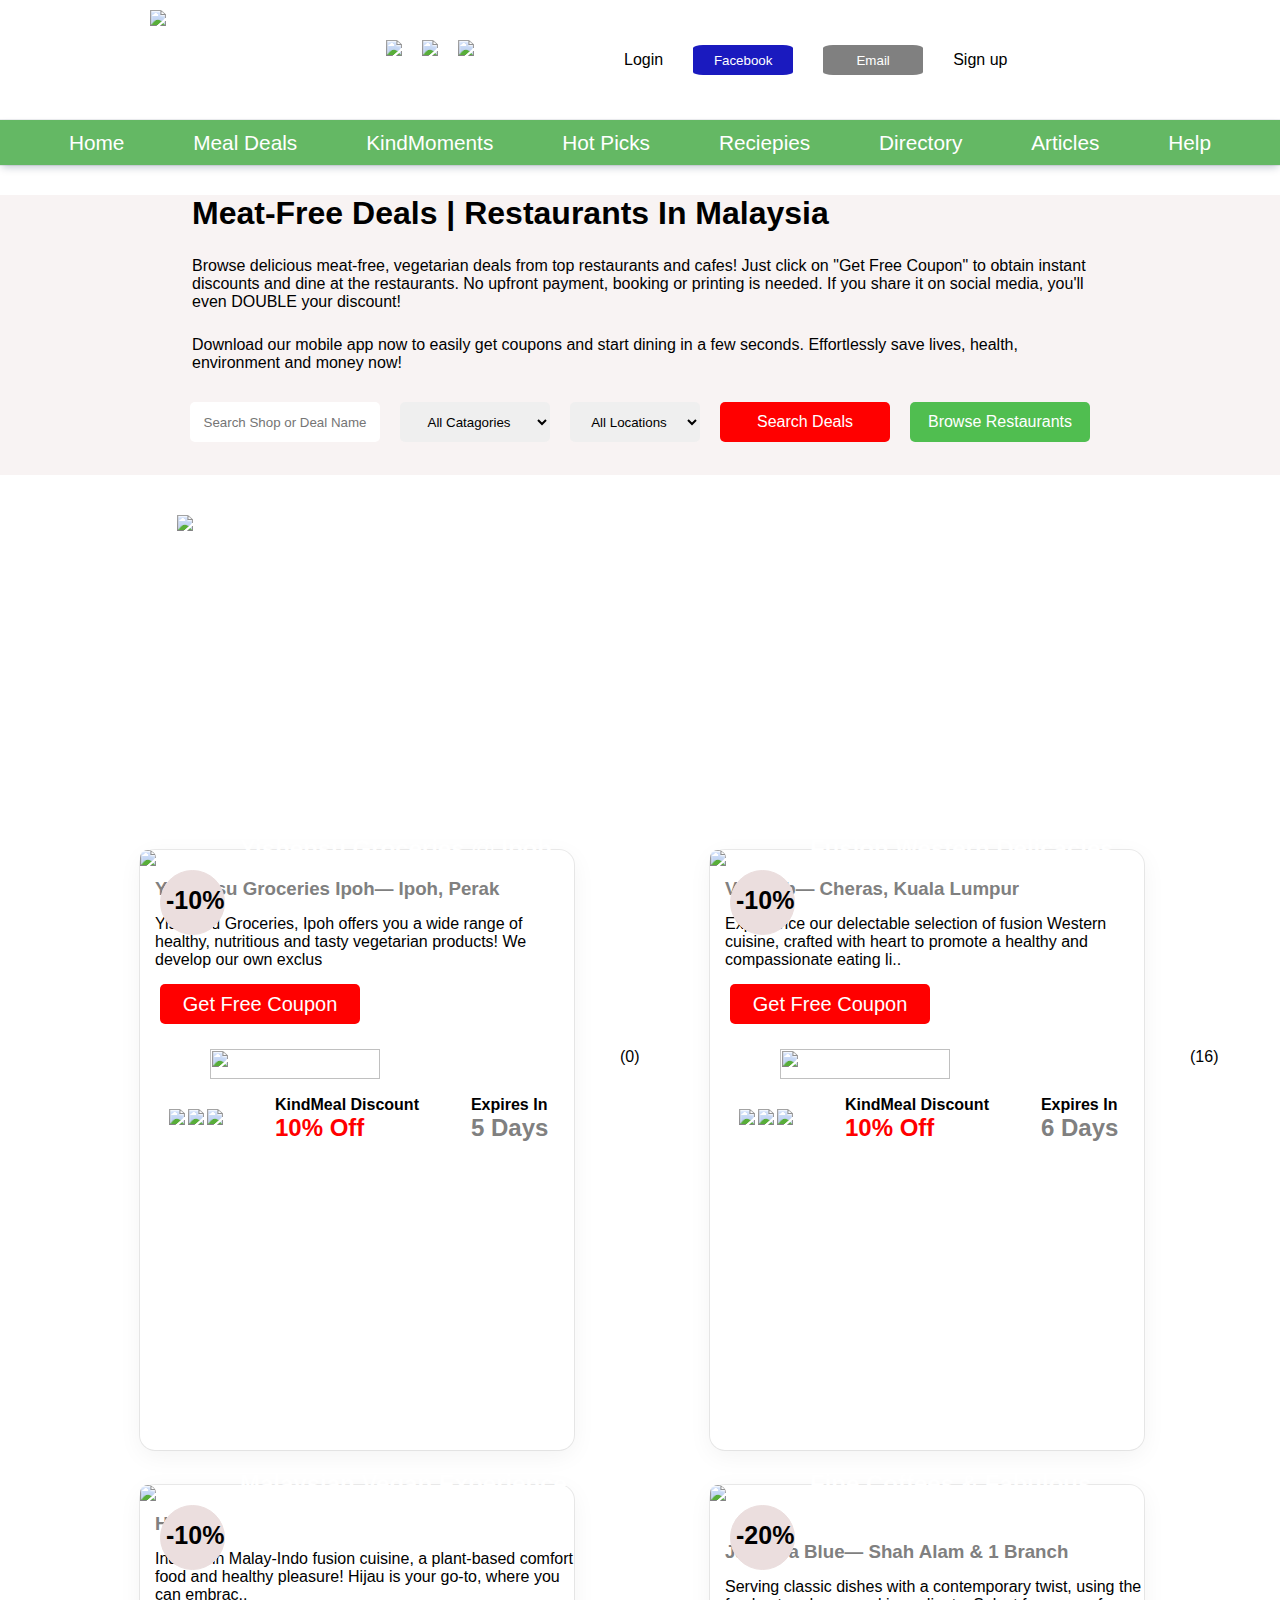
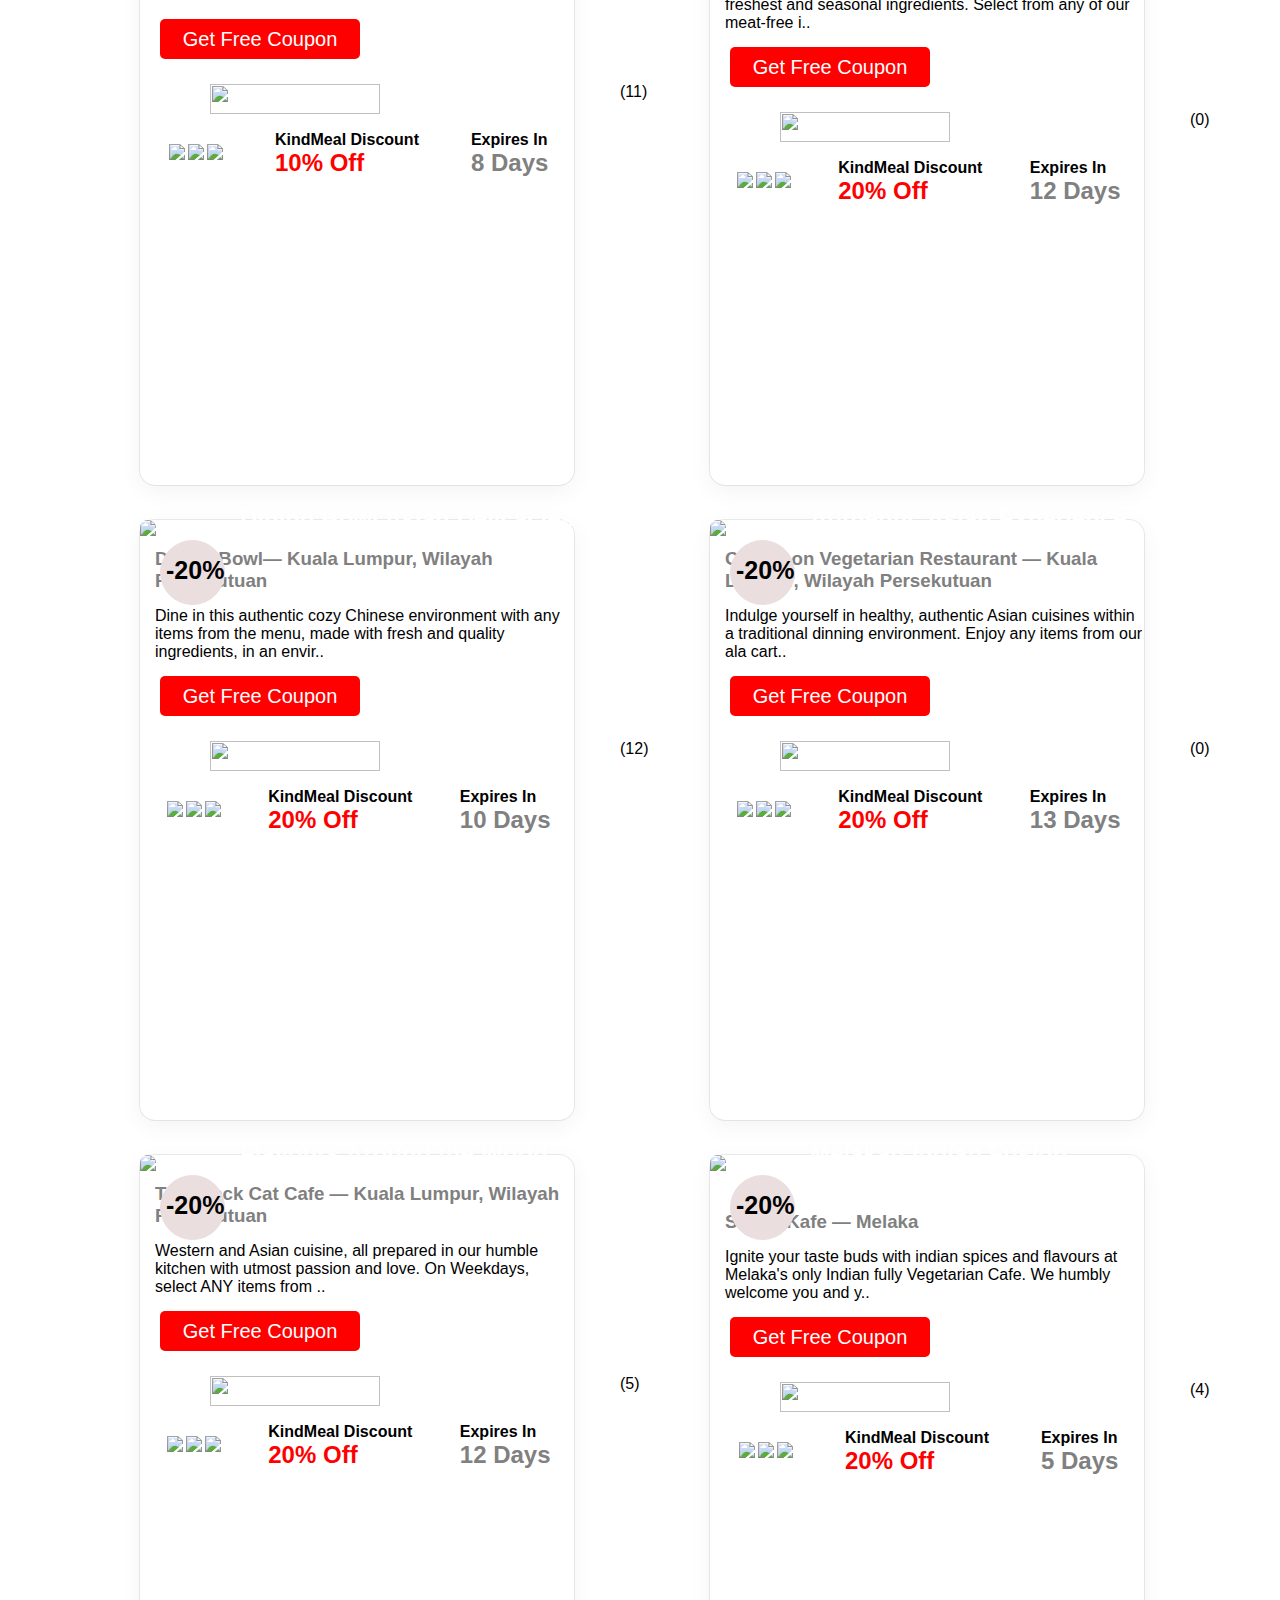
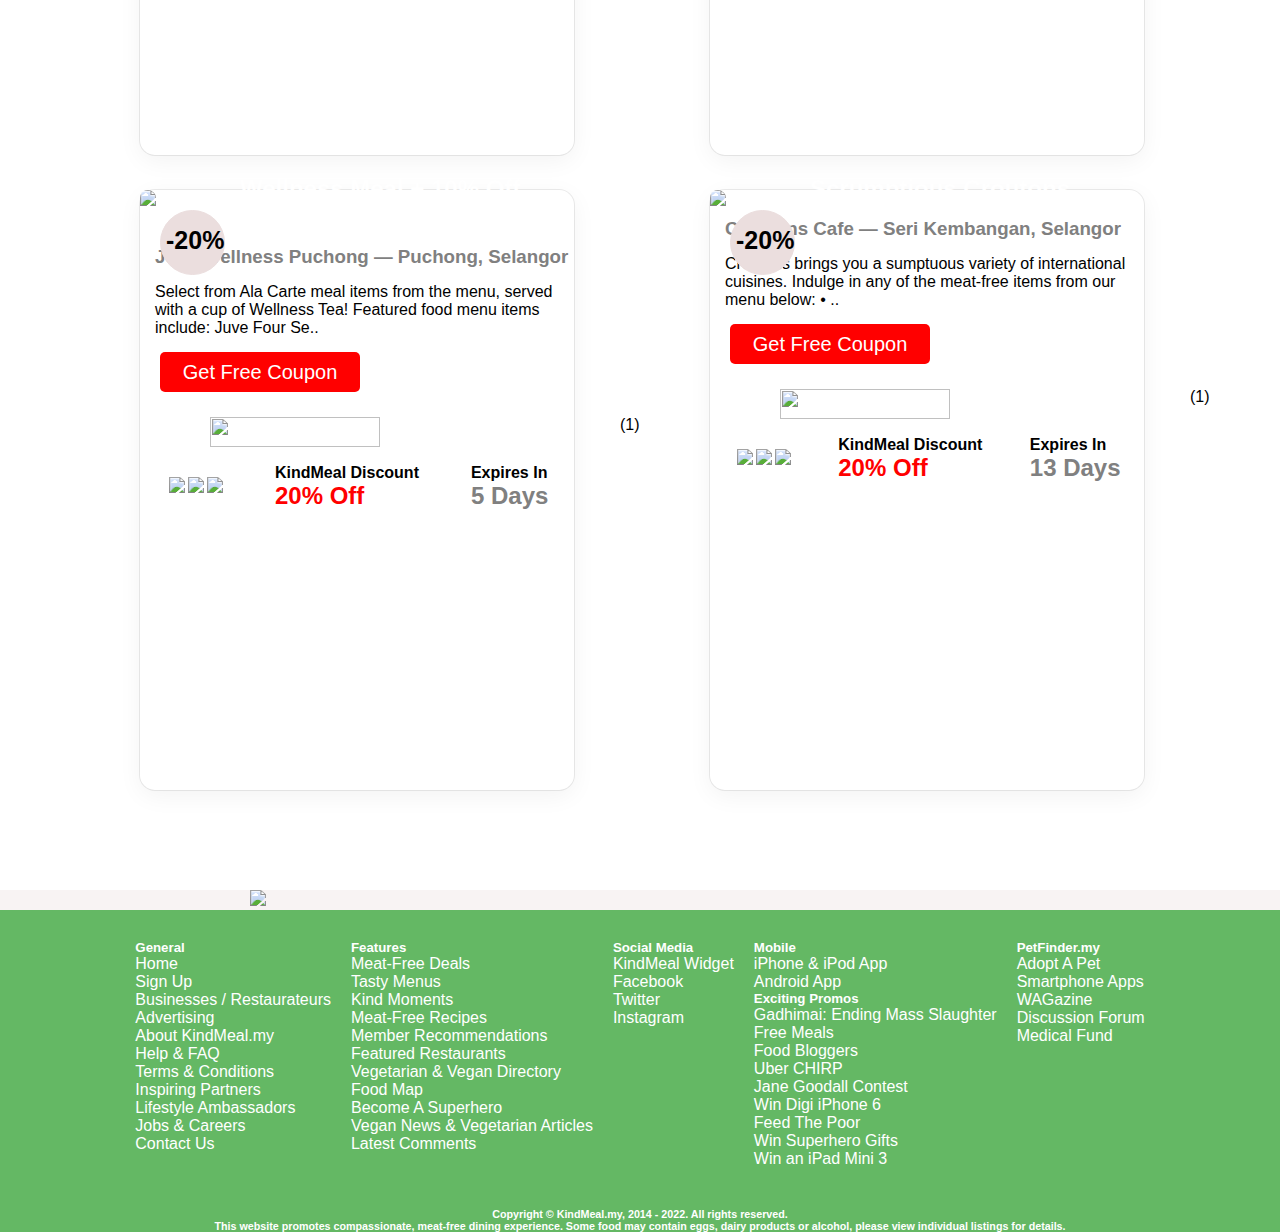
==== commit 9dcfe797: "added Product_details.html" ====
--- a/mealdeal.html
+++ b/mealdeal.html
@@ -435,6 +435,9 @@
         m_div
       );
       contain_m.append(product);
+      product.addEventListener("click", function () {
+        newPage(ele);
+      });
     });
   }
 
@@ -474,5 +477,11 @@
       Display(filter_P);
     }
   });
+
+  function newPage(ele) {
+    console.log(ele);
+    localStorage.setItem("new_page", JSON.stringify(ele));
+    window.location.href = "Product_details.html";
+  }
 </script>
 <script src="./Scripts/footer.js"></script>
--- a/Styles/navbar.css
+++ b/Styles/navbar.css
@@ -2,6 +2,7 @@
     margin: 0px;
     padding: 0px;
     box-sizing: border-box;
+    font-family: sans-serif;
 }
 
 body{
@@ -39,7 +40,7 @@
     align-items:center;
     justify-content:center;
     gap: 30px;
-  margin-left: 150px;
+    margin-left: 150px;
  
 }
 .decorate1{
@@ -54,6 +55,7 @@
    border-radius: 10%;
     height:30px;
     width: 100px;
+    cursor:pointer;
 }
 .decorate2{
     text-decoration: none;
@@ -66,7 +68,7 @@
     border-radius: 10%;
      height:30px;
      width: 100px;
-
+     cursor:pointer;
 }
 
 
@@ -80,12 +82,17 @@
     display: flex;
     justify-content: space-evenly;
     align-items: center;
- 
+   
 }
 .nav2>a{
     text-decoration: none;
     font-size: 1.3rem;
     color: white;
+}
+
+
+#sign{
+    cursor:pointer;
 }
 
 
@@ -100,6 +107,3 @@
 
 
 
-
-
-
--- a/Styles/product.css
+++ b/Styles/product.css
@@ -181,7 +181,18 @@
 }
 
 
+#Top_img{
+    background-size: cover;
+    height: 70%;
+    width: 79%;
+    margin: auto; 
+}
 
 
 
 
+
+
+
+
+
